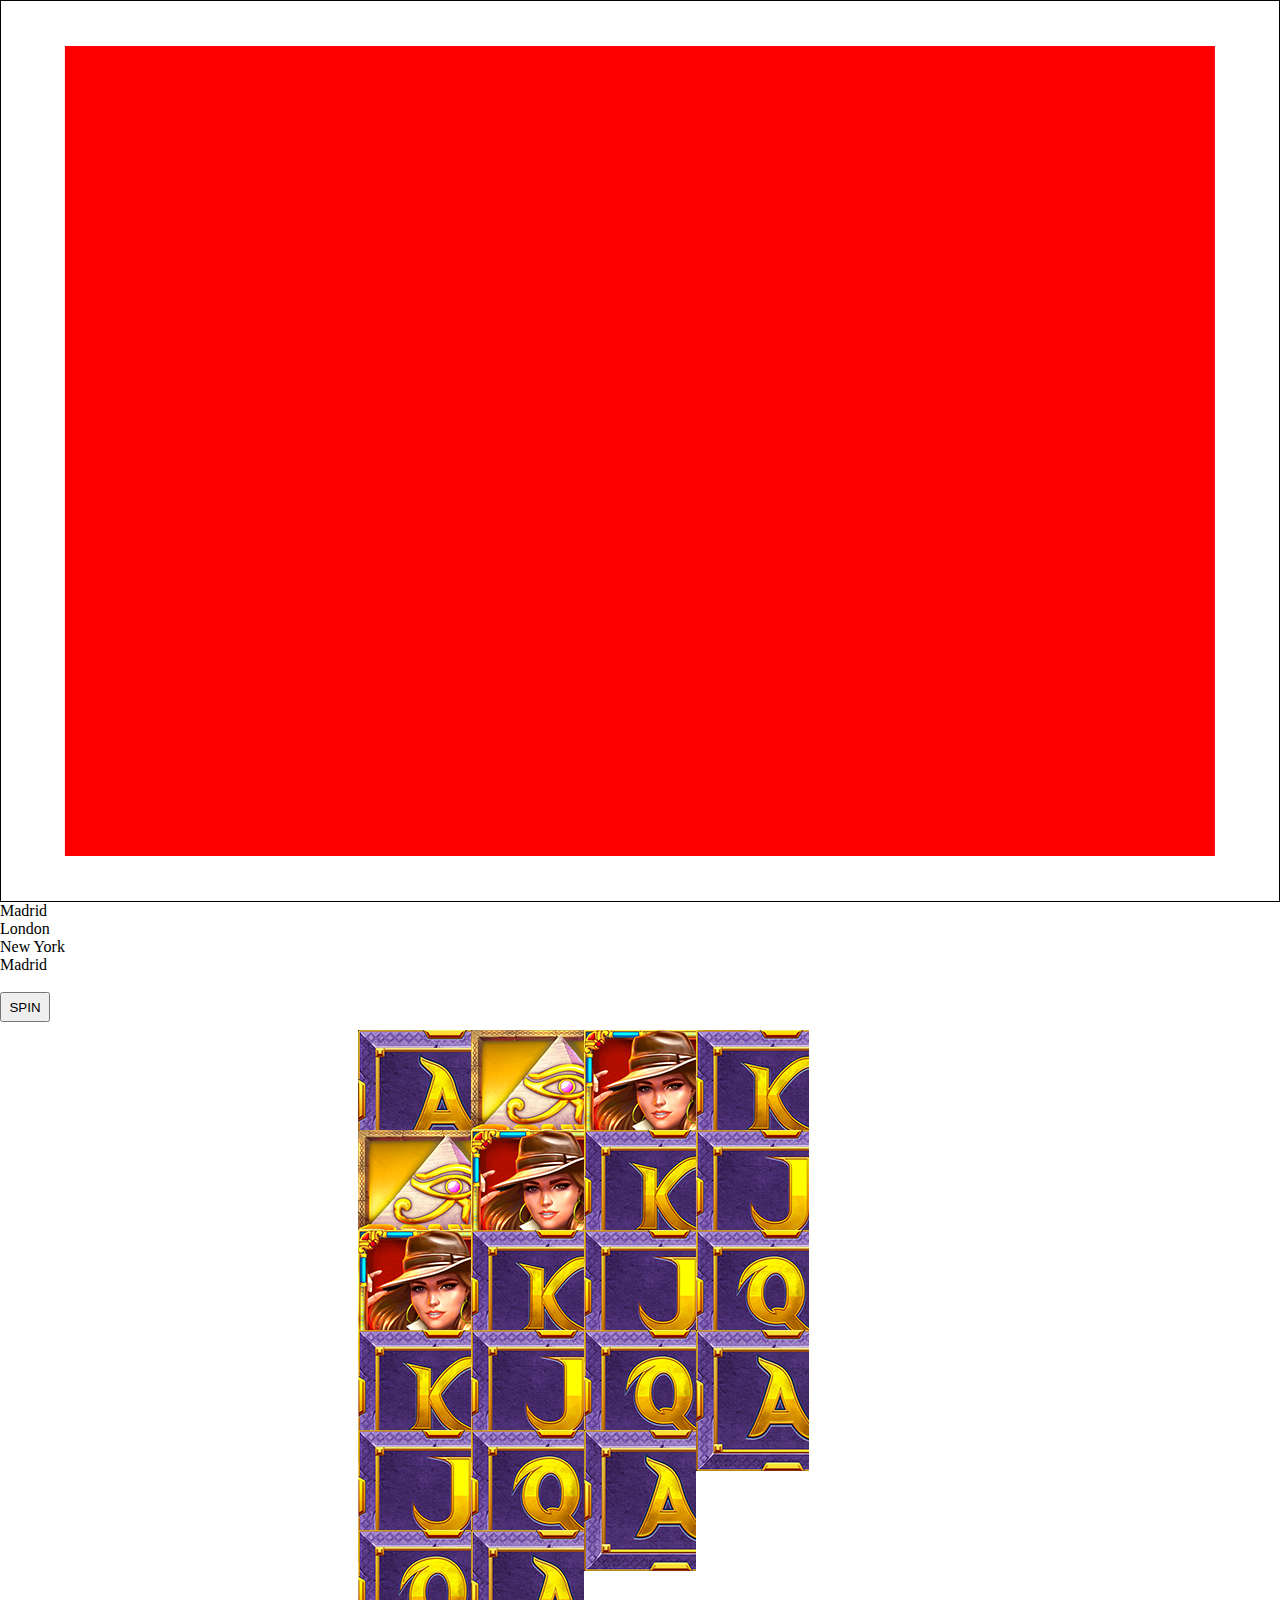
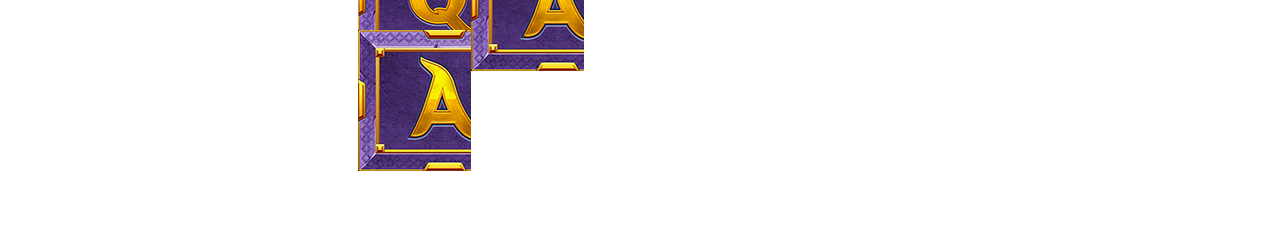
==== index.html @ 7b90fbfe "Add files via upload" ====
<!DOCTYPE html>
<html lang="en">

<head>
	<meta charset="UTF-8">
	<meta http-equiv="X-UA-Compatible" content="IE=edge">
	<meta name="viewport" content="width=device-width, initial-scale=1.0">
	<link rel="stylesheet" href="css/jquery.slotmachine.min.css">
	<link rel="stylesheet" href="css/style.css">
	<title>Document</title>
</head>


<body>
	<div class="wrapper"></div>
	<div id="machine">
		<div>Madrid</div>
		<div>London</div>
		<div>New York</div>
	</div>
	<button type="button" id="spinSlot" class="button-spin">SPIN</button>
	<div class="row">
		<div id="name1" class="column">
			<div class="image">
				<img src="img/game-1/g1_img_1.png" alt="">
			</div>
			<div class="image">
				<img src="img/game-1/g1_img_2.png" alt="">
			</div>
			<div class="image">
				<img src="img/game-1/g1_img_3.png" alt="">
			</div>
			<div class="image">
				<img src="img/game-1/g1_img_4.png" alt="">
			</div>
			<div class="image">
				<img src="img/game-1/g1_img_5.png" alt="">
			</div>
			<div class="image">
				<img src="img/game-1/g1_img_6.png" alt="">
			</div>

		</div>
		<div id="name2" class="column">
			<div class="image">
				<img src="img/game-1/g1_img_1.png" alt="">
			</div>
			<div class="image">
				<img src="img/game-1/g1_img_2.png" alt="">
			</div>
			<div class="image">
				<img src="img/game-1/g1_img_3.png" alt="">
			</div>
			<div class="image">
				<img src="img/game-1/g1_img_4.png" alt="">
			</div>
			<div class="image">
				<img src="img/game-1/g1_img_5.png" alt="">
			</div>
			<div class="image">
				<img src="img/game-1/g1_img_6.png" alt="">
			</div>
		</div>
		<div id="name3" class="column">
			<div class="image">
				<img src="img/game-1/g1_img_1.png" alt="">
			</div>
			<div class="image">
				<img src="img/game-1/g1_img_2.png" alt="">
			</div>
			<div class="image">
				<img src="img/game-1/g1_img_3.png" alt="">
			</div>
			<div class="image">
				<img src="img/game-1/g1_img_4.png" alt="">
			</div>
			<div class="image">
				<img src="img/game-1/g1_img_5.png" alt="">
			</div>
			<div class="image">
				<img src="img/game-1/g1_img_6.png" alt="">
			</div>
		</div>
		<div id="name4" class="column">
			<div class="image">
				<img src="img/game-1/g1_img_1.png" alt="">
			</div>
			<div class="image">
				<img src="img/game-1/g1_img_2.png" alt="">
			</div>
			<div class="image">
				<img src="img/game-1/g1_img_3.png" alt="">
			</div>
			<div class="image">
				<img src="img/game-1/g1_img_4.png" alt="">
			</div>
			<div class="image">
				<img src="img/game-1/g1_img_5.png" alt="">
			</div>
			<div class="image">
				<img src="img/game-1/g1_img_6.png" alt="">
			</div>
		</div>
	</div>



	<script src="js/slotmachine.min.js"></script>
	<script src="js/jquery.slotmachine.min.js"></script>
	<script src="js/jquery-3.6.0.min.js"></script>

	<script src="js/script.js"></script>
</body>

</html>
---- css/style.css ----
body {
  margin: 0;
  padding: 0;
  -webkit-box-sizing: border-box;
          box-sizing: border-box;
}

.wrapper {
  position: relative;
  min-height: 100vh;
  border: 1px solid #000;
}

.wrapper::before {
  content: "";
  position: absolute;
  top: 50%;
  left: 50%;
  width: 90%;
  height: 90%;
  -webkit-transform: translate(-50%, -50%);
          transform: translate(-50%, -50%);
  background-color: red;
}

.legends {
  background: url("../img/game-1/bg_game_1.jpg") center/cover no-repeat;
  height: calc(100vh - 142px);
}

.legends__wrapper {
  height: calc(100vh - 270px);
  overflow: hidden;
  width: 50vw;
}

@media (max-width: 950px) {
  .legends__wrapper {
    height: calc(100vh - 200px);
  }
}

@media (max-height: 415px) {
  .legends__wrapper {
    height: calc(100vh - 190px);
  }
}

@media (max-height: 400px) {
  .legends__wrapper {
    height: calc(100vh - 185px);
  }
}

@media (max-height: 380px) {
  .legends__wrapper {
    height: calc(100vh - 200px);
  }
}

@media (max-height: 370px) {
  .legends__wrapper {
    height: calc(100vh - 175px);
  }
}

.legends__box {
  display: -webkit-box;
  display: -ms-flexbox;
  display: flex;
}

@media (min-width: 1200px) {
  .legends__box {
    gap: 22px;
  }
}

.legends__column {
  -webkit-box-flex: 0;
      -ms-flex: 0 1 25%;
          flex: 0 1 25%;
  overflow: hidden;
}

.legends__column-body {
  display: -webkit-box;
  display: -ms-flexbox;
  display: flex;
  -webkit-box-orient: vertical;
  -webkit-box-direction: normal;
      -ms-flex-direction: column;
          flex-direction: column;
  gap: 14px;
}

.legends__item {
  padding-bottom: 10px;
}

.legends__item img {
  max-width: 100%;
}

@media (max-width: 1200px) {
  .legends__item img {
    max-width: 90%;
  }
}

@media (max-width: 1000px) {
  .legends__item img {
    max-width: 70%;
  }
}

.button-spin {
  height: 30px;
  width: 50px;
}

.image {
  height: 100px;
}

.row {
  display: -webkit-box;
  display: -ms-flexbox;
  display: flex;
  width: 44vw;
  height: 98%;
  margin-left: auto;
  margin-right: auto;
  position: relative;
  padding: 8px 0;
}

.column {
  -webkit-box-flex: 0;
      -ms-flex: 0 1 20%;
          flex: 0 1 20%;
}
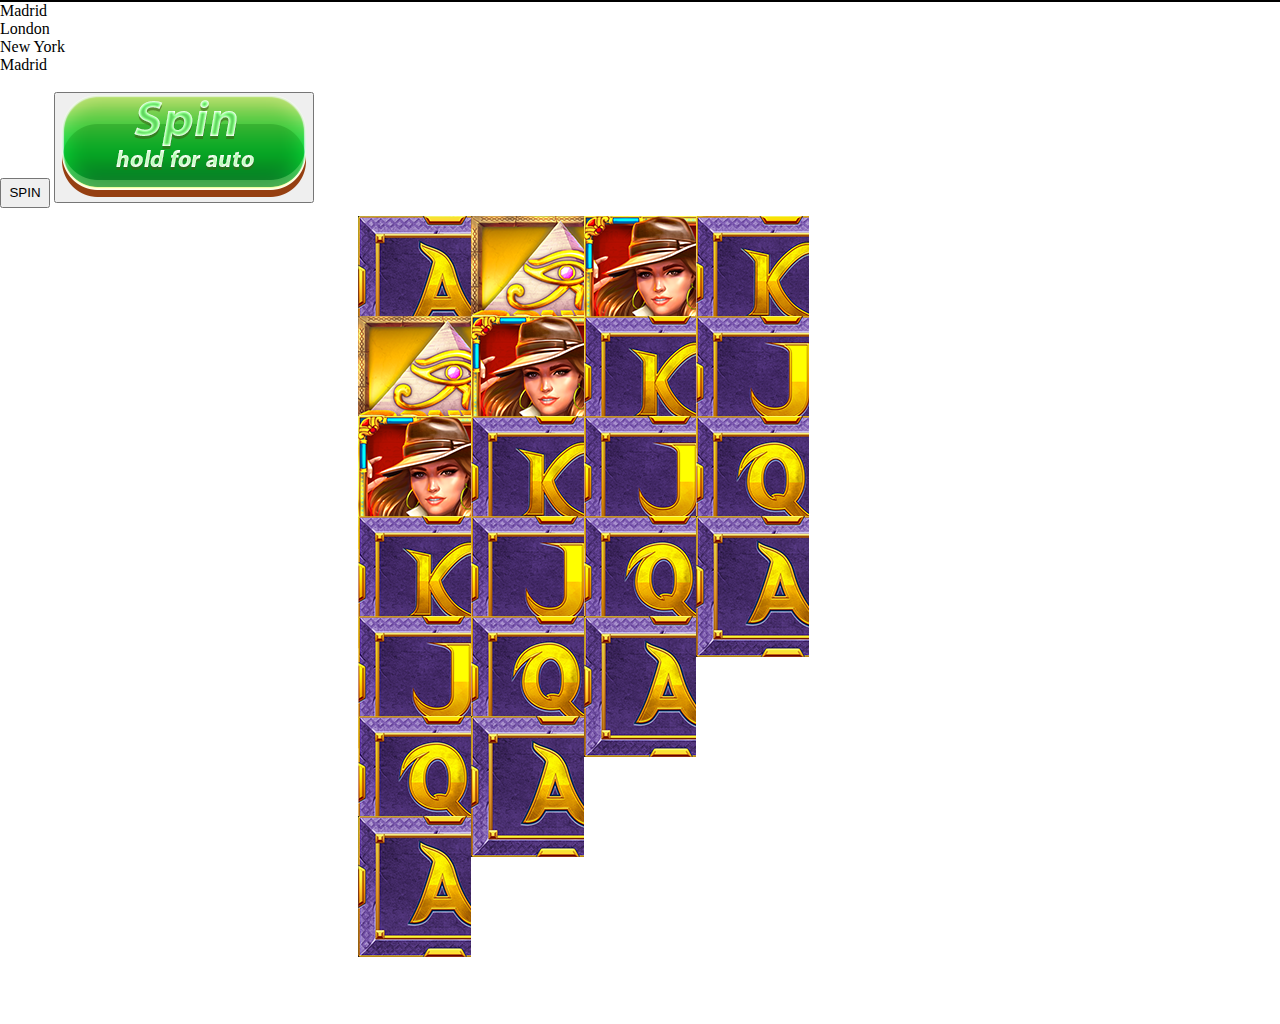
==== commit c10ea5c5: "Add files via upload" ====
--- a/index.html
+++ b/index.html
@@ -12,102 +12,108 @@
 
 
 <body>
-	<div class="wrapper"></div>
+	<div data-fullscreen class="wrapper"></div>
 	<div id="machine">
 		<div>Madrid</div>
 		<div>London</div>
 		<div>New York</div>
 	</div>
 	<button type="button" id="spinSlot" class="button-spin">SPIN</button>
-	<div class="row">
-		<div id="name1" class="column">
-			<div class="image">
-				<img src="img/game-1/g1_img_1.png" alt="">
+	<button type="button" class="button-spin-2">
+		<img src="img/icons/btn_spin.png" alt="">
+	</button>
+	<div class="container">
+		<div class="row">
+			<div id="name1" class="column">
+				<div class="image">
+					<img src="img/game-1/g1_img_1.png" alt="">
+				</div>
+				<div class="image">
+					<img src="img/game-1/g1_img_2.png" alt="">
+				</div>
+				<div class="image">
+					<img src="img/game-1/g1_img_3.png" alt="">
+				</div>
+				<div class="image">
+					<img src="img/game-1/g1_img_4.png" alt="">
+				</div>
+				<div class="image">
+					<img src="img/game-1/g1_img_5.png" alt="">
+				</div>
+				<div class="image">
+					<img src="img/game-1/g1_img_6.png" alt="">
+				</div>
+
 			</div>
-			<div class="image">
-				<img src="img/game-1/g1_img_2.png" alt="">
+			<div id="name2" class="column">
+				<div class="image">
+					<img src="img/game-1/g1_img_1.png" alt="">
+				</div>
+				<div class="image">
+					<img src="img/game-1/g1_img_2.png" alt="">
+				</div>
+				<div class="image">
+					<img src="img/game-1/g1_img_3.png" alt="">
+				</div>
+				<div class="image">
+					<img src="img/game-1/g1_img_4.png" alt="">
+				</div>
+				<div class="image">
+					<img src="img/game-1/g1_img_5.png" alt="">
+				</div>
+				<div class="image">
+					<img src="img/game-1/g1_img_6.png" alt="">
+				</div>
 			</div>
-			<div class="image">
-				<img src="img/game-1/g1_img_3.png" alt="">
+			<div id="name3" class="column">
+				<div class="image">
+					<img src="img/game-1/g1_img_1.png" alt="">
+				</div>
+				<div class="image">
+					<img src="img/game-1/g1_img_2.png" alt="">
+				</div>
+				<div class="image">
+					<img src="img/game-1/g1_img_3.png" alt="">
+				</div>
+				<div class="image">
+					<img src="img/game-1/g1_img_4.png" alt="">
+				</div>
+				<div class="image">
+					<img src="img/game-1/g1_img_5.png" alt="">
+				</div>
+				<div class="image">
+					<img src="img/game-1/g1_img_6.png" alt="">
+				</div>
 			</div>
-			<div class="image">
-				<img src="img/game-1/g1_img_4.png" alt="">
-			</div>
-			<div class="image">
-				<img src="img/game-1/g1_img_5.png" alt="">
-			</div>
-			<div class="image">
-				<img src="img/game-1/g1_img_6.png" alt="">
-			</div>
-
-		</div>
-		<div id="name2" class="column">
-			<div class="image">
-				<img src="img/game-1/g1_img_1.png" alt="">
-			</div>
-			<div class="image">
-				<img src="img/game-1/g1_img_2.png" alt="">
-			</div>
-			<div class="image">
-				<img src="img/game-1/g1_img_3.png" alt="">
-			</div>
-			<div class="image">
-				<img src="img/game-1/g1_img_4.png" alt="">
-			</div>
-			<div class="image">
-				<img src="img/game-1/g1_img_5.png" alt="">
-			</div>
-			<div class="image">
-				<img src="img/game-1/g1_img_6.png" alt="">
-			</div>
-		</div>
-		<div id="name3" class="column">
-			<div class="image">
-				<img src="img/game-1/g1_img_1.png" alt="">
-			</div>
-			<div class="image">
-				<img src="img/game-1/g1_img_2.png" alt="">
-			</div>
-			<div class="image">
-				<img src="img/game-1/g1_img_3.png" alt="">
-			</div>
-			<div class="image">
-				<img src="img/game-1/g1_img_4.png" alt="">
-			</div>
-			<div class="image">
-				<img src="img/game-1/g1_img_5.png" alt="">
-			</div>
-			<div class="image">
-				<img src="img/game-1/g1_img_6.png" alt="">
-			</div>
-		</div>
-		<div id="name4" class="column">
-			<div class="image">
-				<img src="img/game-1/g1_img_1.png" alt="">
-			</div>
-			<div class="image">
-				<img src="img/game-1/g1_img_2.png" alt="">
-			</div>
-			<div class="image">
-				<img src="img/game-1/g1_img_3.png" alt="">
-			</div>
-			<div class="image">
-				<img src="img/game-1/g1_img_4.png" alt="">
-			</div>
-			<div class="image">
-				<img src="img/game-1/g1_img_5.png" alt="">
-			</div>
-			<div class="image">
-				<img src="img/game-1/g1_img_6.png" alt="">
+			<div id="name4" class="column">
+				<div class="image">
+					<img src="img/game-1/g1_img_1.png" alt="">
+				</div>
+				<div class="image">
+					<img src="img/game-1/g1_img_2.png" alt="">
+				</div>
+				<div class="image">
+					<img src="img/game-1/g1_img_3.png" alt="">
+				</div>
+				<div class="image">
+					<img src="img/game-1/g1_img_4.png" alt="">
+				</div>
+				<div class="image">
+					<img src="img/game-1/g1_img_5.png" alt="">
+				</div>
+				<div class="image">
+					<img src="img/game-1/g1_img_6.png" alt="">
+				</div>
 			</div>
 		</div>
 	</div>
+	<div class="container container_brown"></div>
 
 
 
 	<script src="js/slotmachine.min.js"></script>
-	<script src="js/jquery.slotmachine.min.js"></script>
-	<script src="js/jquery-3.6.0.min.js"></script>
+	<!-- <script src="js/jquery.slotmachine.min.js"></script> -->
+	<!-- <script src="js/jquery-3.6.0.min.js"></script> -->
 
 	<script src="js/script.js"></script>
 </body>
--- a/css/style.css
+++ b/css/style.css
@@ -8,6 +8,7 @@
 .wrapper {
   position: relative;
   min-height: 100vh;
+  min-height: -webkit-fill-available;
   border: 1px solid #000;
 }
 
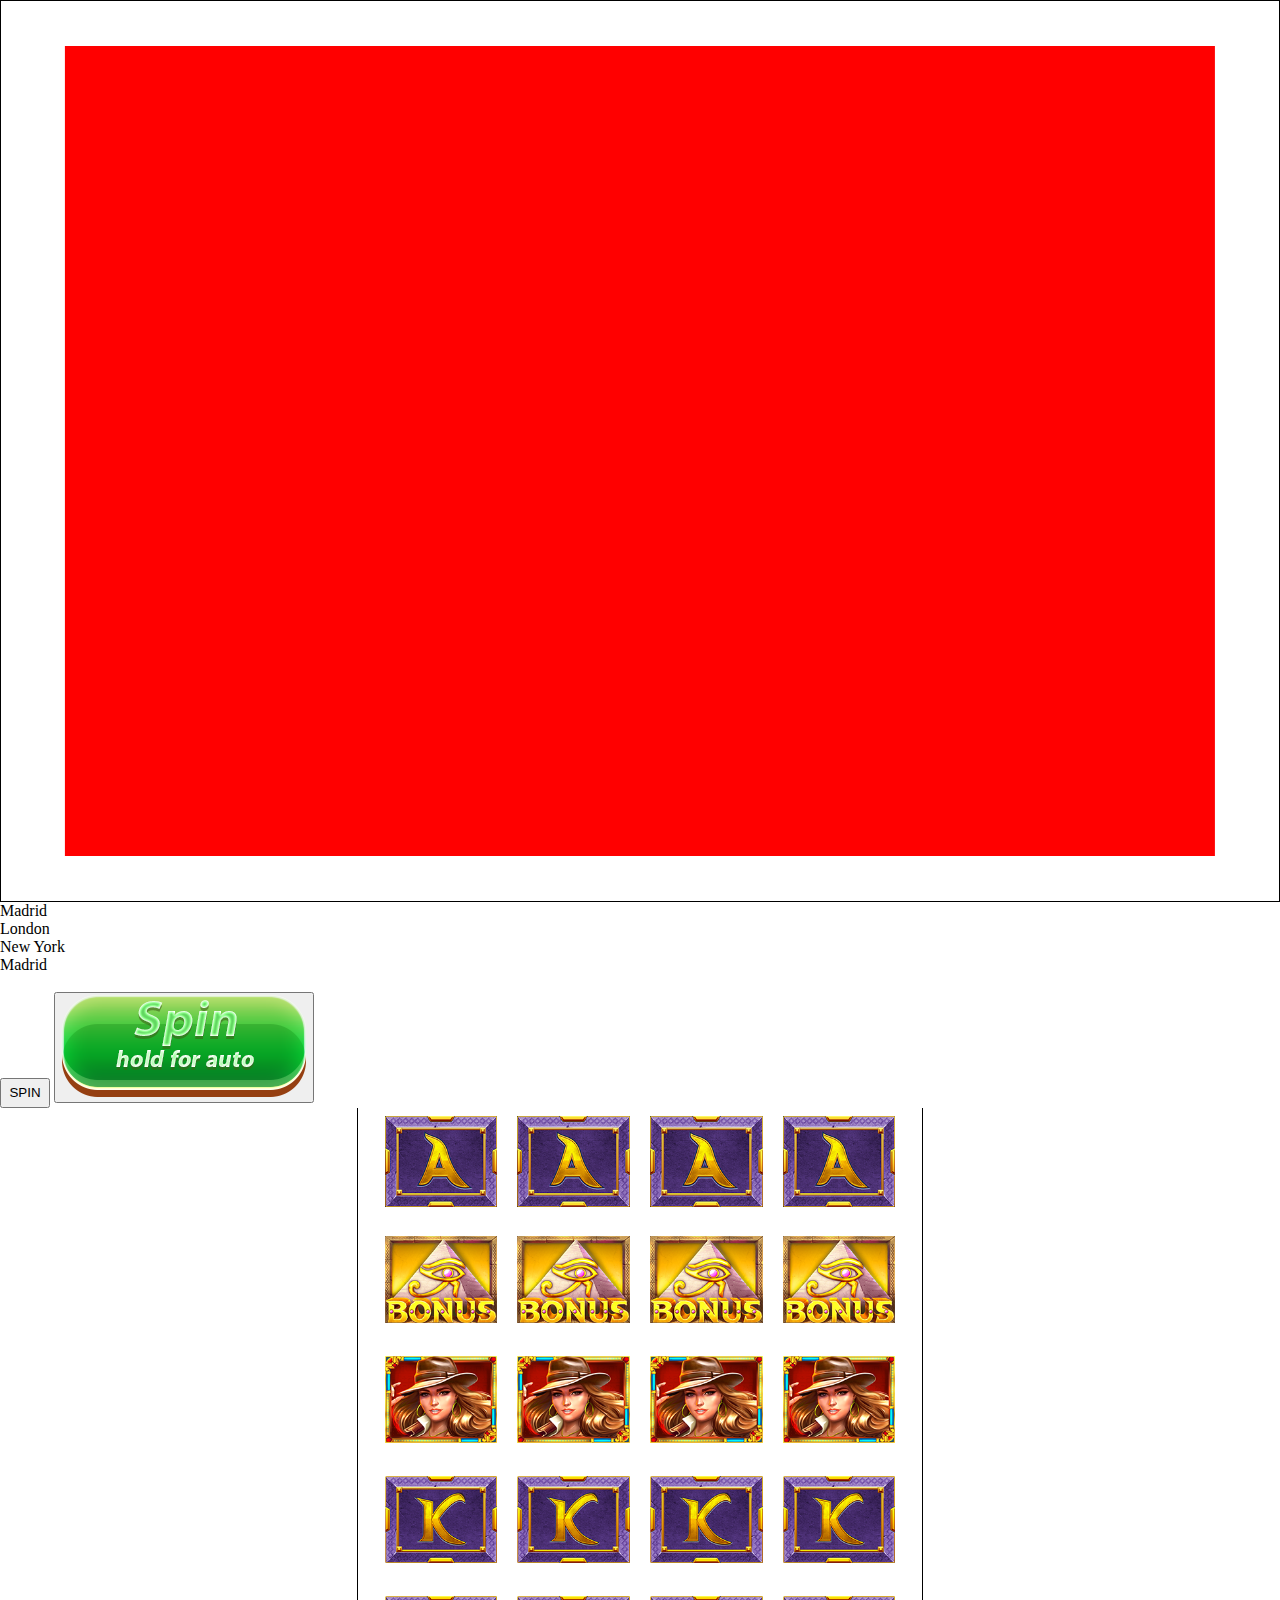
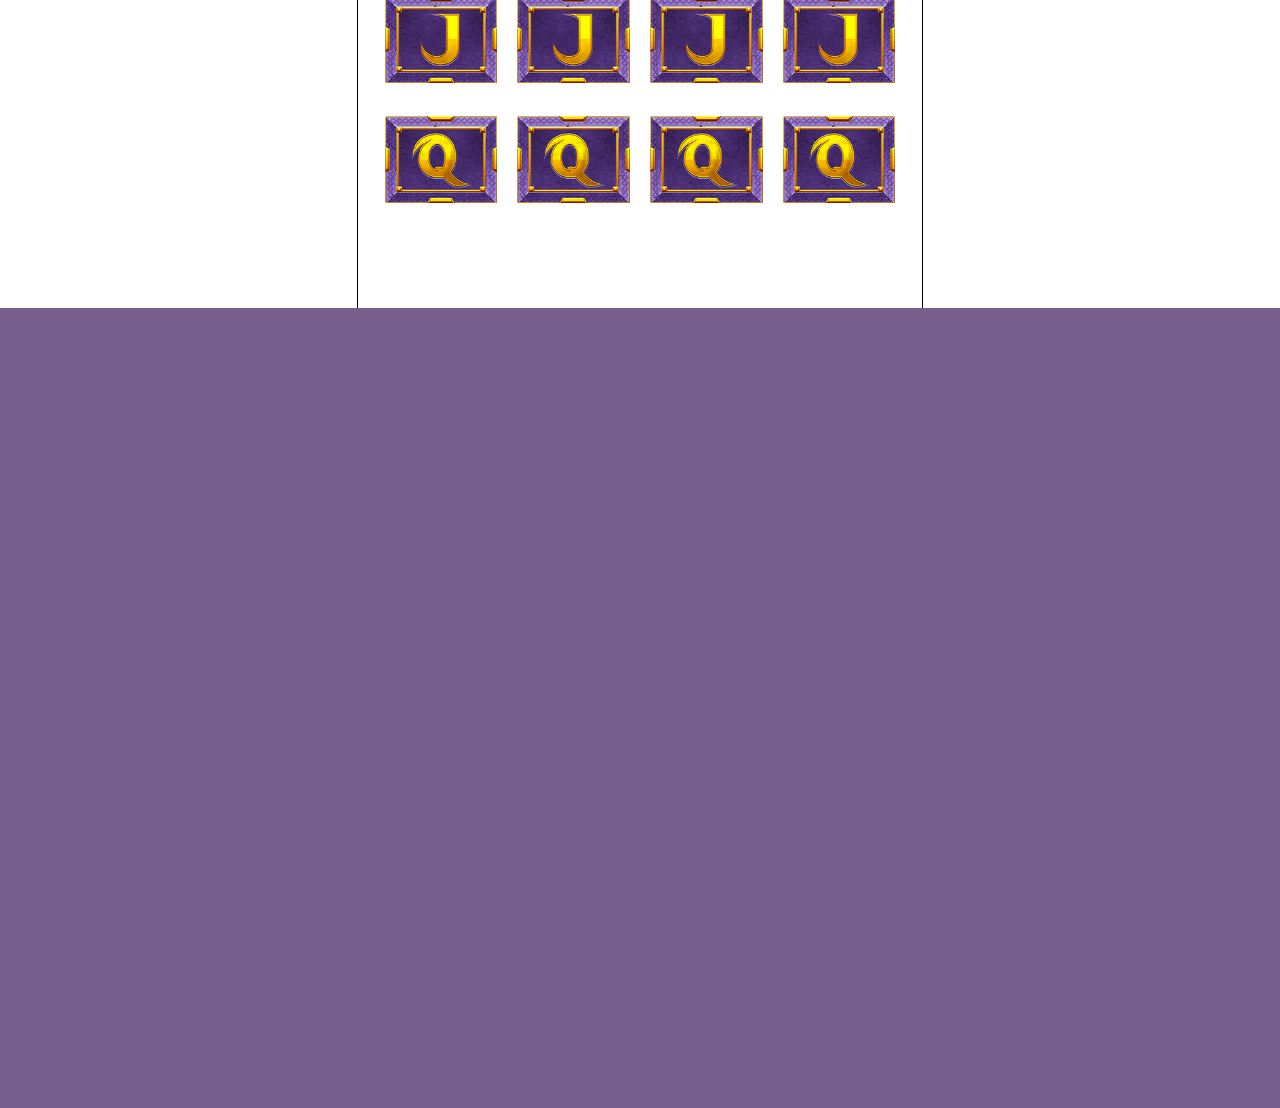
==== commit cb8b9424: "Update index.html" ====
--- a/index.html
+++ b/index.html
@@ -24,7 +24,7 @@
 	</button>
 	<div class="container">
 		<div class="row">
-			<div id="name1" class="column">
+			<div id="name-1" class="column">
 				<div class="image">
 					<img src="img/game-1/g1_img_1.png" alt="">
 				</div>
@@ -45,7 +45,7 @@
 				</div>
 
 			</div>
-			<div id="name2" class="column">
+			<div id="name-2" class="column">
 				<div class="image">
 					<img src="img/game-1/g1_img_1.png" alt="">
 				</div>
@@ -65,7 +65,7 @@
 					<img src="img/game-1/g1_img_6.png" alt="">
 				</div>
 			</div>
-			<div id="name3" class="column">
+			<div id="name-3" class="column">
 				<div class="image">
 					<img src="img/game-1/g1_img_1.png" alt="">
 				</div>
@@ -85,7 +85,7 @@
 					<img src="img/game-1/g1_img_6.png" alt="">
 				</div>
 			</div>
-			<div id="name4" class="column">
+			<div id="name-4" class="column">
 				<div class="image">
 					<img src="img/game-1/g1_img_1.png" alt="">
 				</div>
@@ -112,10 +112,7 @@
 
 
 	<script src="js/slotmachine.min.js"></script>
-	<!-- <script src="js/jquery.slotmachine.min.js"></script> -->
-	<!-- <script src="js/jquery-3.6.0.min.js"></script> -->
-
 	<script src="js/script.js"></script>
 </body>
 
-</html>+</html>
--- a/css/style.css
+++ b/css/style.css
@@ -8,7 +8,6 @@
 .wrapper {
   position: relative;
   min-height: 100vh;
-  min-height: -webkit-fill-available;
   border: 1px solid #000;
 }
 
@@ -124,16 +123,39 @@
   height: 100px;
 }
 
+.container {
+  height: calc(100vh - 100px);
+  overflow: hidden;
+  display: -webkit-box;
+  display: -ms-flexbox;
+  display: flex;
+  -webkit-box-pack: center;
+      -ms-flex-pack: center;
+          justify-content: center;
+  -webkit-box-align: center;
+      -ms-flex-align: center;
+          align-items: center;
+}
+
+.container_brown {
+  background-color: #77608d;
+}
+
 .row {
   display: -webkit-box;
   display: -ms-flexbox;
   display: flex;
+  -webkit-box-pack: center;
+      -ms-flex-pack: center;
+          justify-content: center;
   width: 44vw;
   height: 98%;
   margin-left: auto;
   margin-right: auto;
   position: relative;
   padding: 8px 0;
+  border: 1px solid #000;
+  gap: 20px;
 }
 
 .column {
@@ -141,3 +163,11 @@
       -ms-flex: 0 1 20%;
           flex: 0 1 20%;
 }
+
+.image {
+  padding-bottom: 20px;
+}
+
+.image img {
+  max-width: 100%;
+}
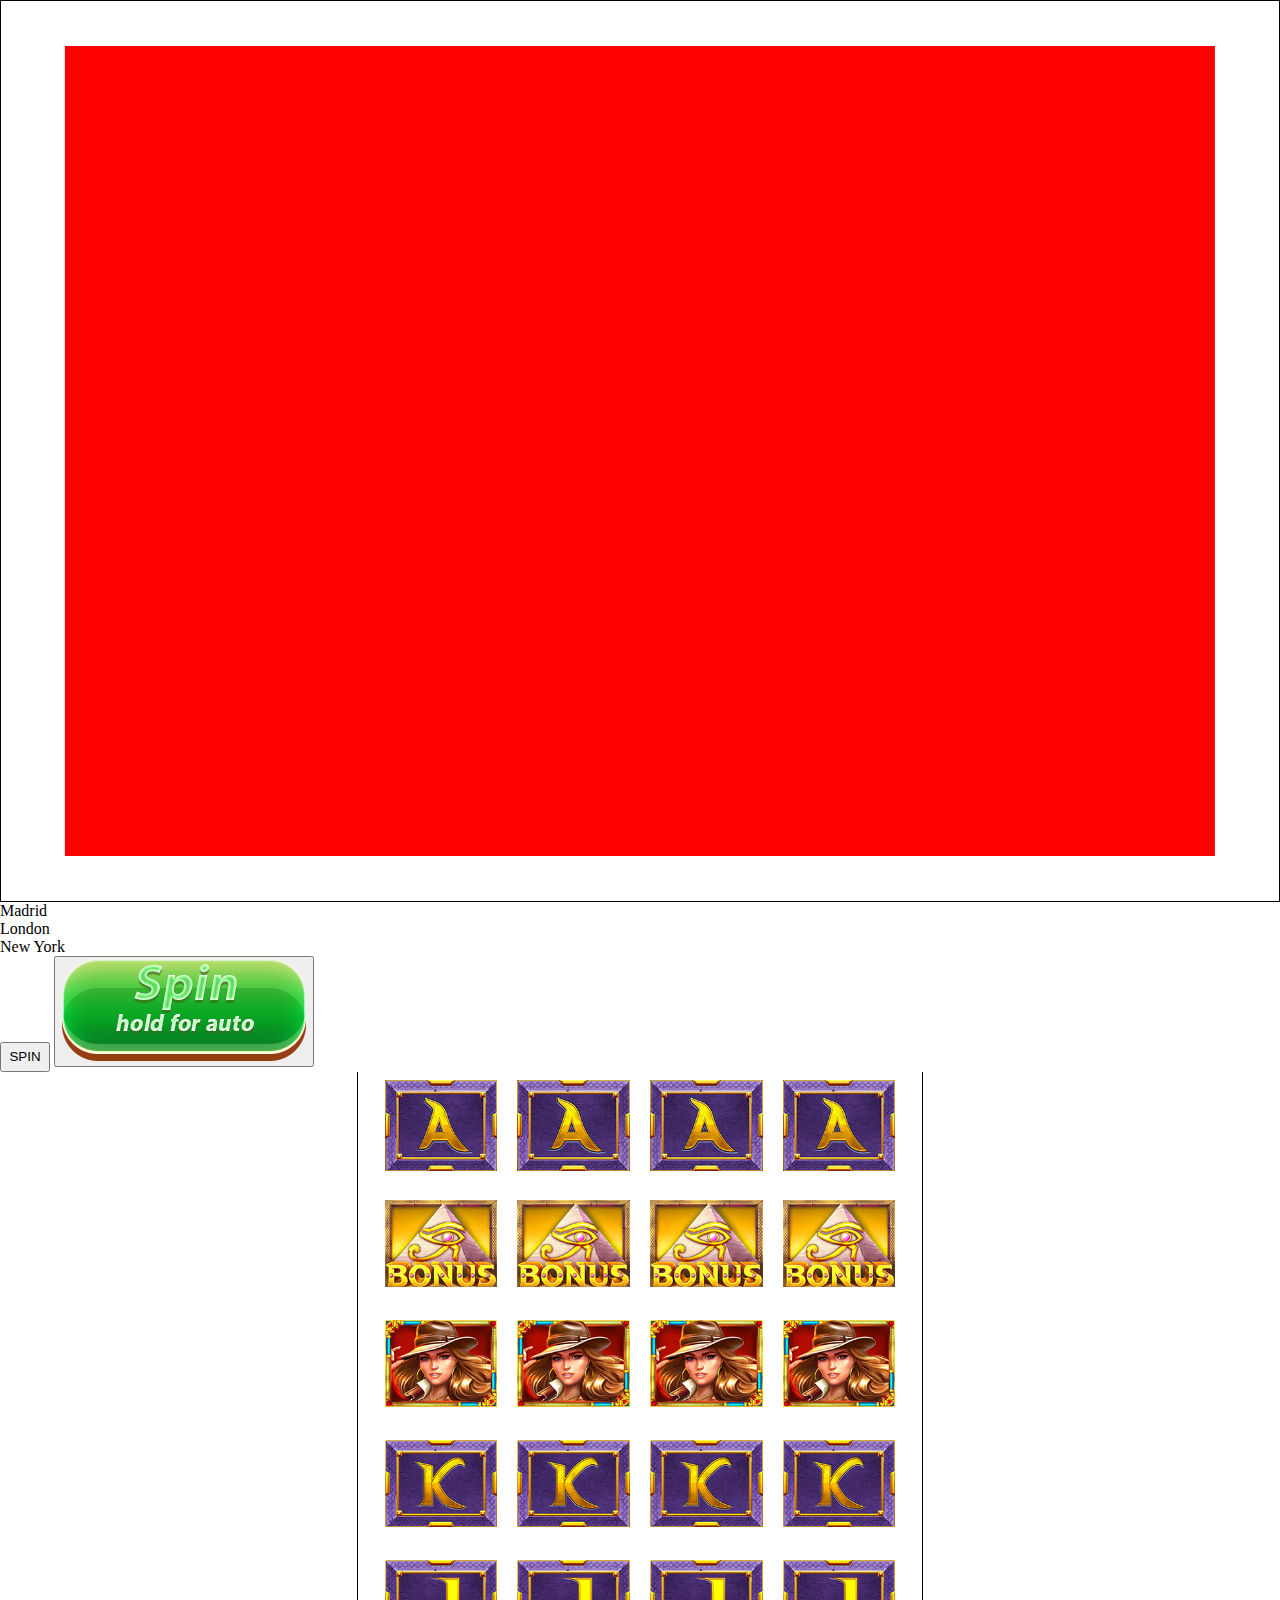
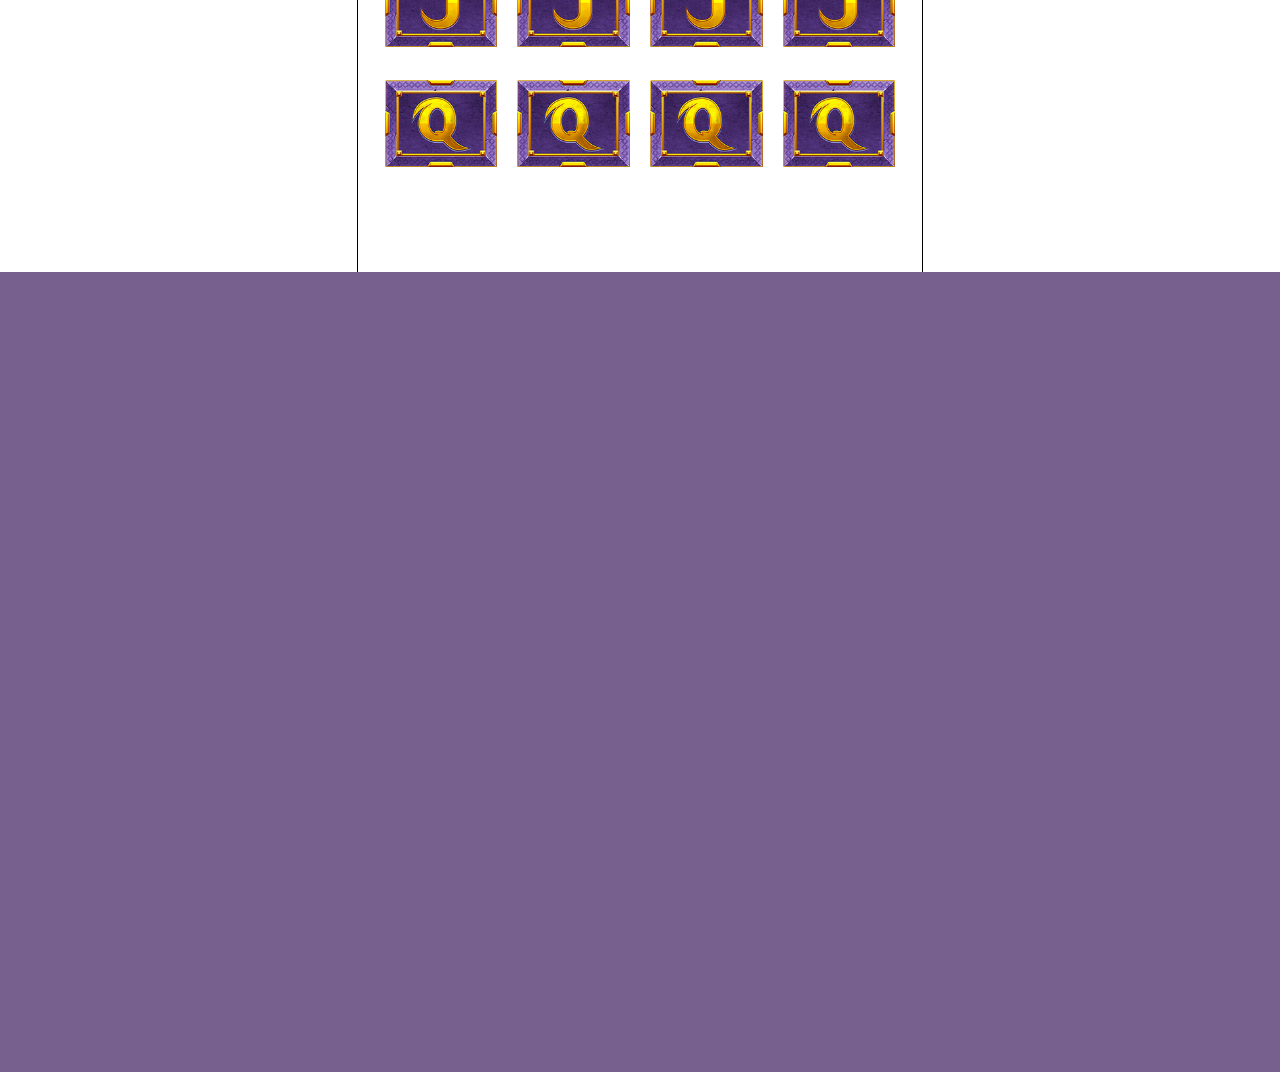
==== commit 6ce4fae0: "Add files via upload" ====
--- a/index.html
+++ b/index.html
@@ -9,7 +9,6 @@
 	<link rel="stylesheet" href="css/style.css">
 	<title>Document</title>
 </head>
-
 
 <body>
 	<div data-fullscreen class="wrapper"></div>
@@ -24,7 +23,7 @@
 	</button>
 	<div class="container">
 		<div class="row">
-			<div id="name-1" class="column">
+			<div id="name1" class="column">
 				<div class="image">
 					<img src="img/game-1/g1_img_1.png" alt="">
 				</div>
@@ -45,7 +44,7 @@
 				</div>
 
 			</div>
-			<div id="name-2" class="column">
+			<div id="name2" class="column">
 				<div class="image">
 					<img src="img/game-1/g1_img_1.png" alt="">
 				</div>
@@ -65,7 +64,7 @@
 					<img src="img/game-1/g1_img_6.png" alt="">
 				</div>
 			</div>
-			<div id="name-3" class="column">
+			<div id="name3" class="column">
 				<div class="image">
 					<img src="img/game-1/g1_img_1.png" alt="">
 				</div>
@@ -85,7 +84,7 @@
 					<img src="img/game-1/g1_img_6.png" alt="">
 				</div>
 			</div>
-			<div id="name-4" class="column">
+			<div id="name4" class="column">
 				<div class="image">
 					<img src="img/game-1/g1_img_1.png" alt="">
 				</div>
@@ -109,10 +108,8 @@
 	</div>
 	<div class="container container_brown"></div>
 
-
-
 	<script src="js/slotmachine.min.js"></script>
 	<script src="js/script.js"></script>
 </body>
 
-</html>
+</html>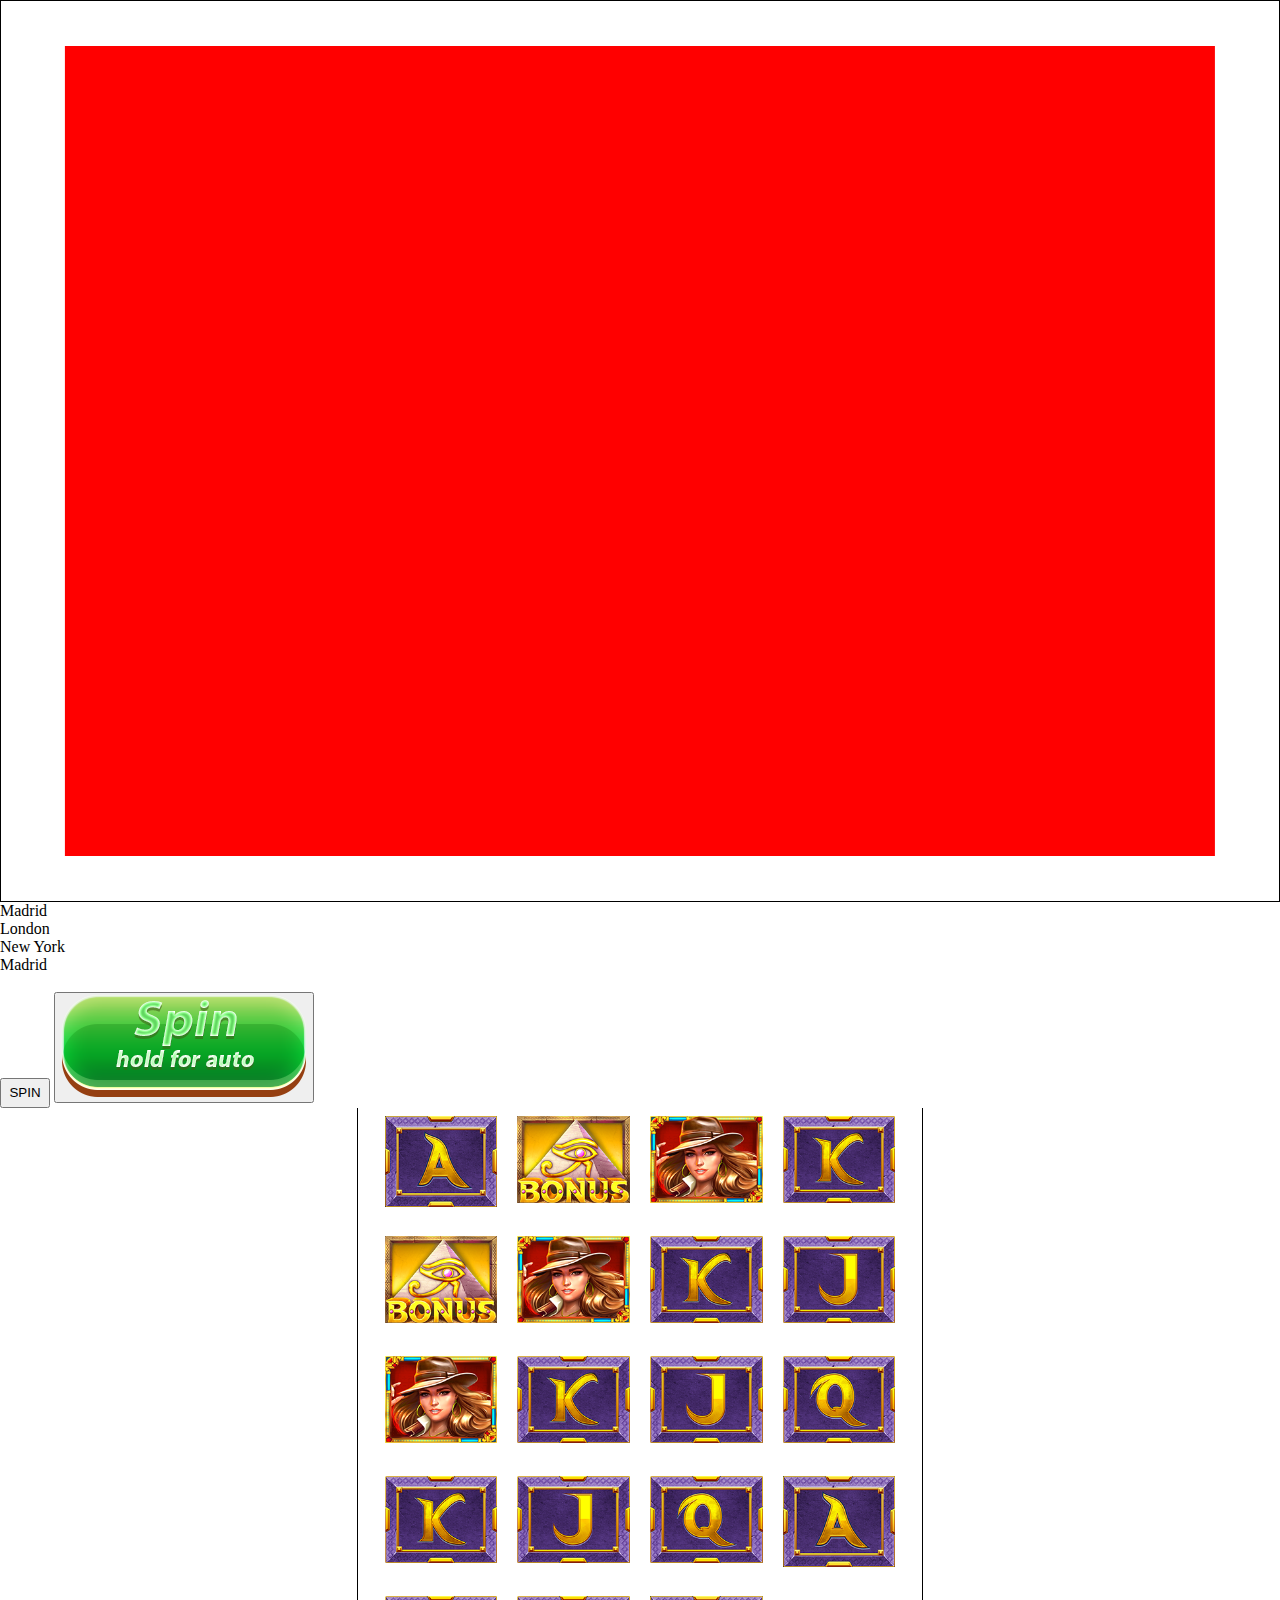
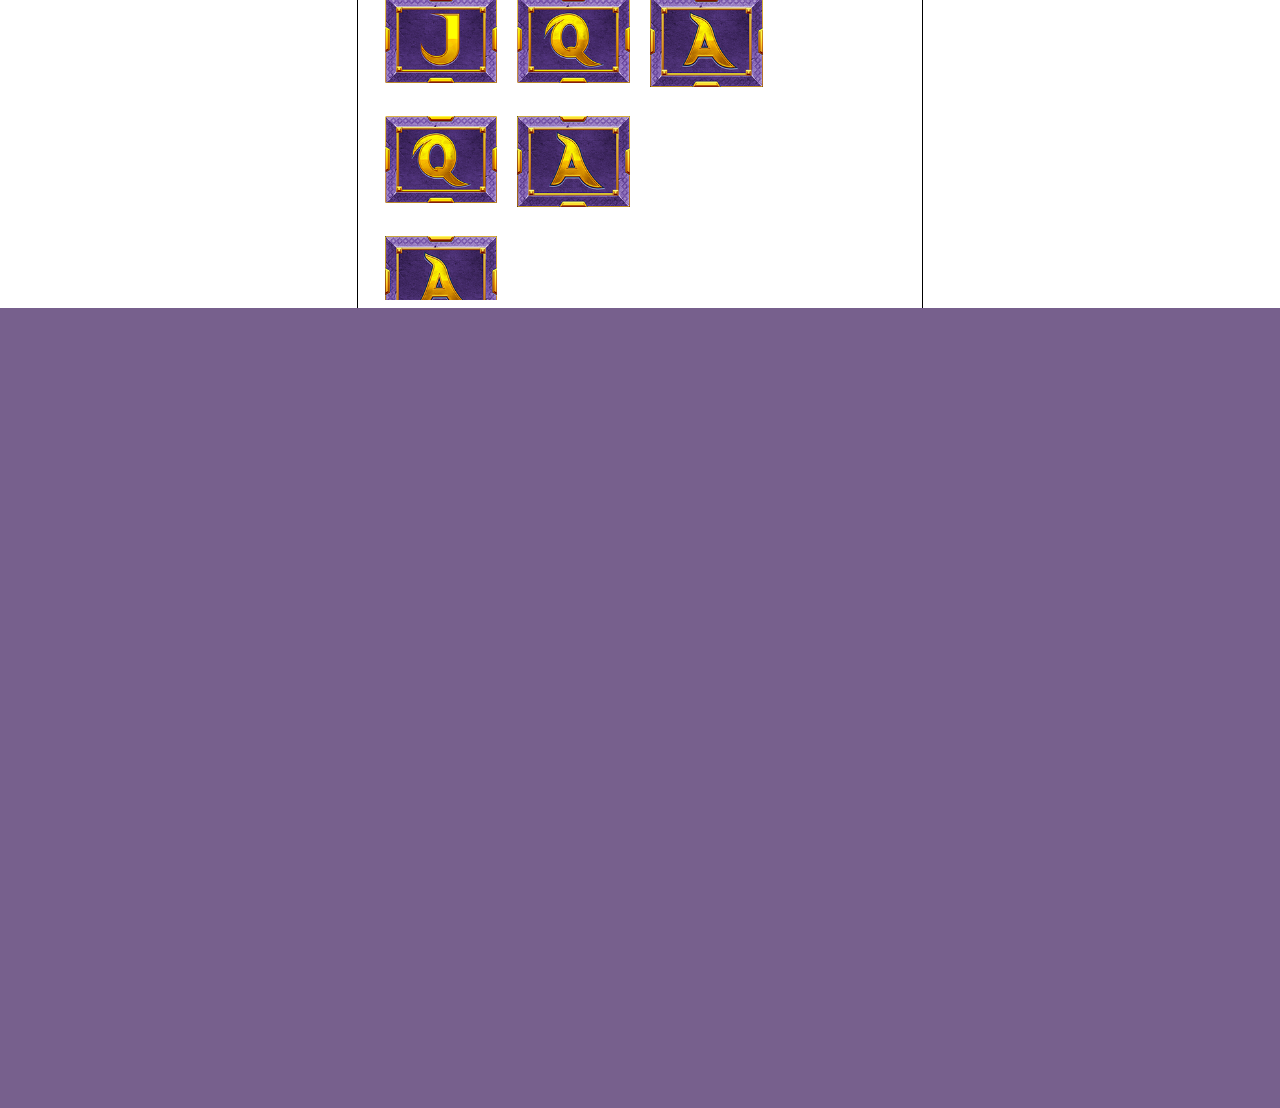
==== commit c2fe5745: "Add files via upload" ====
--- a/index.html
+++ b/index.html
@@ -9,6 +9,7 @@
 	<link rel="stylesheet" href="css/style.css">
 	<title>Document</title>
 </head>
+
 
 <body>
 	<div data-fullscreen class="wrapper"></div>
@@ -108,7 +109,12 @@
 	</div>
 	<div class="container container_brown"></div>
 
+
+
 	<script src="js/slotmachine.min.js"></script>
+	<!-- <script src="js/jquery.slotmachine.min.js"></script> -->
+	<!-- <script src="js/jquery-3.6.0.min.js"></script> -->
+
 	<script src="js/script.js"></script>
 </body>
 
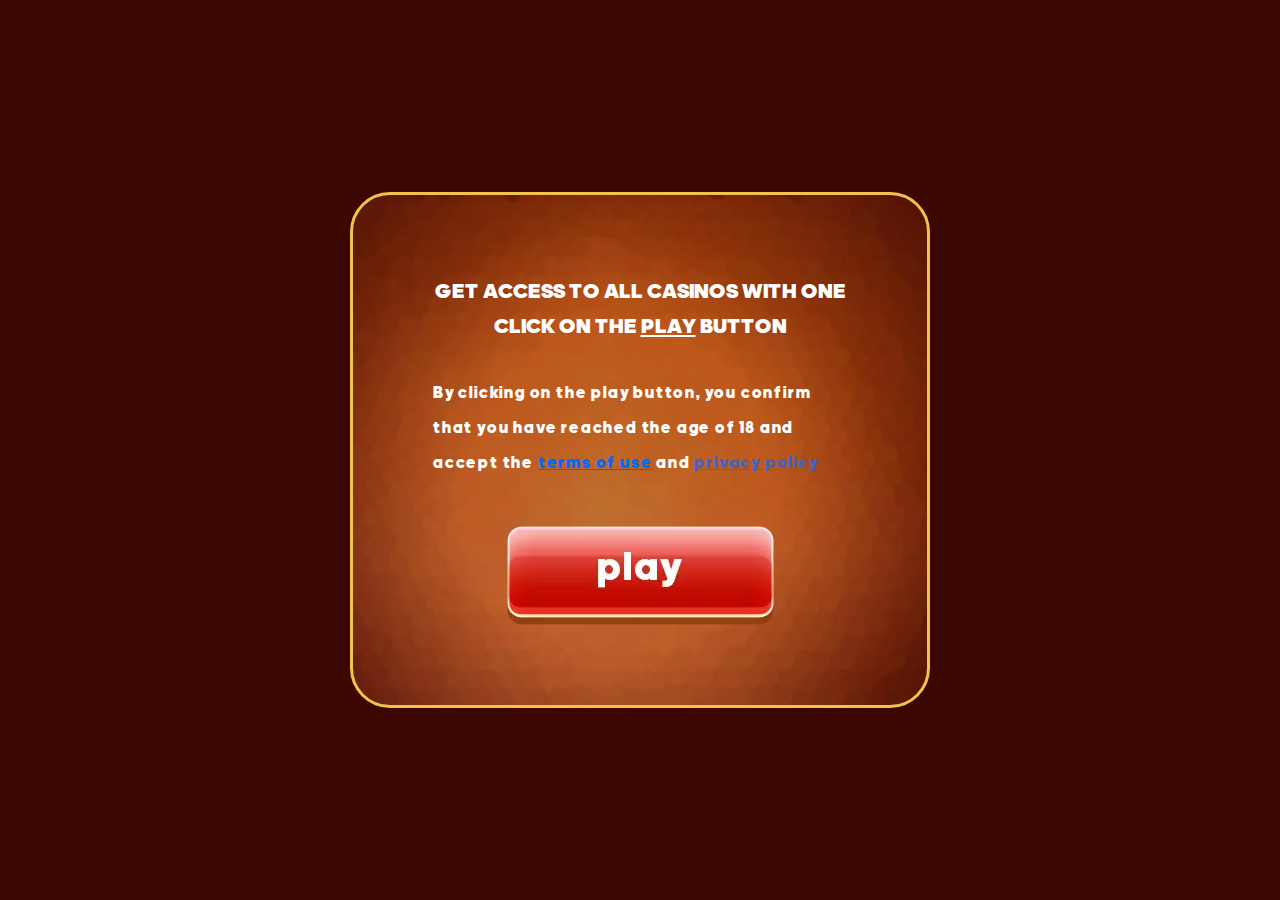
==== commit 803204e2: "Add files via upload" ====
--- a/index.html
+++ b/index.html
@@ -1,121 +1,128 @@
-<!DOCTYPE html>
-<html lang="en">
-
-<head>
-	<meta charset="UTF-8">
-	<meta http-equiv="X-UA-Compatible" content="IE=edge">
-	<meta name="viewport" content="width=device-width, initial-scale=1.0">
-	<link rel="stylesheet" href="css/jquery.slotmachine.min.css">
-	<link rel="stylesheet" href="css/style.css">
-	<title>Document</title>
-</head>
-
-
-<body>
-	<div data-fullscreen class="wrapper"></div>
-	<div id="machine">
-		<div>Madrid</div>
-		<div>London</div>
-		<div>New York</div>
-	</div>
-	<button type="button" id="spinSlot" class="button-spin">SPIN</button>
-	<button type="button" class="button-spin-2">
-		<img src="img/icons/btn_spin.png" alt="">
-	</button>
-	<div class="container">
-		<div class="row">
-			<div id="name1" class="column">
-				<div class="image">
-					<img src="img/game-1/g1_img_1.png" alt="">
-				</div>
-				<div class="image">
-					<img src="img/game-1/g1_img_2.png" alt="">
-				</div>
-				<div class="image">
-					<img src="img/game-1/g1_img_3.png" alt="">
-				</div>
-				<div class="image">
-					<img src="img/game-1/g1_img_4.png" alt="">
-				</div>
-				<div class="image">
-					<img src="img/game-1/g1_img_5.png" alt="">
-				</div>
-				<div class="image">
-					<img src="img/game-1/g1_img_6.png" alt="">
-				</div>
-
-			</div>
-			<div id="name2" class="column">
-				<div class="image">
-					<img src="img/game-1/g1_img_1.png" alt="">
-				</div>
-				<div class="image">
-					<img src="img/game-1/g1_img_2.png" alt="">
-				</div>
-				<div class="image">
-					<img src="img/game-1/g1_img_3.png" alt="">
-				</div>
-				<div class="image">
-					<img src="img/game-1/g1_img_4.png" alt="">
-				</div>
-				<div class="image">
-					<img src="img/game-1/g1_img_5.png" alt="">
-				</div>
-				<div class="image">
-					<img src="img/game-1/g1_img_6.png" alt="">
-				</div>
-			</div>
-			<div id="name3" class="column">
-				<div class="image">
-					<img src="img/game-1/g1_img_1.png" alt="">
-				</div>
-				<div class="image">
-					<img src="img/game-1/g1_img_2.png" alt="">
-				</div>
-				<div class="image">
-					<img src="img/game-1/g1_img_3.png" alt="">
-				</div>
-				<div class="image">
-					<img src="img/game-1/g1_img_4.png" alt="">
-				</div>
-				<div class="image">
-					<img src="img/game-1/g1_img_5.png" alt="">
-				</div>
-				<div class="image">
-					<img src="img/game-1/g1_img_6.png" alt="">
-				</div>
-			</div>
-			<div id="name4" class="column">
-				<div class="image">
-					<img src="img/game-1/g1_img_1.png" alt="">
-				</div>
-				<div class="image">
-					<img src="img/game-1/g1_img_2.png" alt="">
-				</div>
-				<div class="image">
-					<img src="img/game-1/g1_img_3.png" alt="">
-				</div>
-				<div class="image">
-					<img src="img/game-1/g1_img_4.png" alt="">
-				</div>
-				<div class="image">
-					<img src="img/game-1/g1_img_5.png" alt="">
-				</div>
-				<div class="image">
-					<img src="img/game-1/g1_img_6.png" alt="">
-				</div>
-			</div>
-		</div>
-	</div>
-	<div class="container container_brown"></div>
-
-
-
-	<script src="js/slotmachine.min.js"></script>
-	<!-- <script src="js/jquery.slotmachine.min.js"></script> -->
-	<!-- <script src="js/jquery-3.6.0.min.js"></script> -->
-
-	<script src="js/script.js"></script>
-</body>
-
+<!DOCTYPE html>+<html lang="en">+<head>+	<title>Slo Pokies</title>+	<meta charset="UTF-8">+	<meta name="format-detection" content="telephone=no">+	<link rel="stylesheet" href="css/jquery.slotmachine.min.css?_v=20220211141703">+	<link rel="stylesheet" href="css/style.min.css?_v=20220211141703">+	<link rel="shortcut icon" href="favicon.ico">+	<!-- <meta name="robots" content="noindex, nofollow"> -->+	<!-- <meta name="viewport" content="width=device-width, initial-scale=1.0, maximum-scale=1.0, user-scalable=0"> -->+	<meta name="viewport" content="width=device-width, initial-scale=1.0">+</head>++<body>+	<div class="preloader">++		<div class="preloader__acces acces-preloader">+			<div class="acces-preloader__title title-pre">Get access to all casinos with one click on the+				<span>play</span> button+			</div>+			<div class="acces-preloader__text text-pre">By clicking on the play button, you confirm that you have+				reached the age of 18 and accept the <span class="acces-preloader__terms">terms of use</span> and+				<span class="acces-preloader__privacy">privacy policy</span>+			</div>+			<button type="button" class="acces-preloader__play">+				<picture><source srcset="img/icons/btn_play.webp" type="image/webp"><img src="img/icons/btn_play.png?_v=1644578223322" alt="Button play"></picture>+			</button>+		</div>+		<div class="preloader__terms">+			<button type="button" class="preloader__close">+				<picture><source srcset="img/icons/btn_close.webp" type="image/webp"><img src="img/icons/btn_close.png?_v=1644578223322" alt="Button close"></picture>+			</button>+			<div class="preloader__title title-pre ">+				How we use the collected data+			</div>+			<div class="preloader__text text-pre text-pre_small">+				Thanks to the received data, we can provide, support, protect, develop existing services and create+				new+				ones. Among other things, this data is needed to more accurately personalize content, including+				improving+				the relevance of search results and displayed ads.+				Our systems automatically analyze your content to provide features that are useful to you. This may+				include search results selected for you, relevant advertisements, spam and malware detection.+				If we need to use your data for purposes not mentioned in this privacy policy, we always ask for prior+				consent to do so.++			</div>+		</div>+		<div class="preloader__privacy">+			<button type="button" class="preloader__close preloader__close_privacy">+				<picture><source srcset="img/icons/btn_close.webp" type="image/webp"><img src="img/icons/btn_close.png?_v=1644578223322" alt="Button close"></picture>+			</button>+			<div class="preloader__title title-pre ">+				What information do we collect+			</div>+			<div class="preloader__text text-pre text-pre_small">+				Slo Pokies collects information that helps us improve our services, from language settings to more+				advanced features.+				We collect information from the following sources:+			</div>+			<ul class="preloader__list">+				<li class="preloader__text text-pre text-pre_list-main">Analysis of your actions. We collect information+					about how and what services you use. This data includes the following:</li>+				<li class="preloader__text text-pre text-pre_list">Device information</li>+				<li class="preloader__text text-pre text-pre_list">We collect device information such as model,+					operating+					system version, unique bid identifiers, as well as mobile network data and phone number.</li>+				<li class="preloader__text text-pre text-pre_list">Location information</li>+				<li class="preloader__text text-pre text-pre_list">We collect and process data about your actual+					location. We also use various technologies for determining coordinates, for example, we analyze+					your+					IP address, geo data+				</li>+			</ul>+		</div>++	</div>+	<div data-fullscreen class="wrapper">+		<div class="lobby">+			<div class="lobby__header header-info">+				<div class="header-info__grid">+					<div class="header-info__points points">+						<div class="points__icon">+							<picture><source srcset="img/icons/icon.webp" type="image/webp"><img src="img/icons/icon.png?_v=1644578223322" alt="Icon"></picture>+							<span>1</span>+						</div>+						<div class="points__text points__text_first">+							<span>800</span>+							<span>/</span>+							<span>5800</span>+						</div>+					</div>+					<div class="header-info__bonus">+						<a href="bonus.html" class="header-info__link">+							<picture><source srcset="img/icons/btn_bonus.webp" type="image/webp"><img src="img/icons/btn_bonus.png?_v=1644578223322" alt="Button bonus"></picture>+						</a>+					</div>+					<div class="header-info__points points">+						<div class="points__icon points__icon_money">+							<picture><source srcset="img/icons/money.webp" type="image/webp"><img src="img/icons/money.png?_v=1644578223322" alt="Icon money"></picture>++						</div>+						<div class="points__text">+							<span>9000</span>+							<span></span>+							<span></span>+						</div>+					</div>+				</div>+			</div>+			<div class="lobby__body lobby__body_main">+				<div class="lobby__choice">+					<a href="legends-tomb.html" class="lobby__game lobby__game-1">+						<picture><source srcset="img/main/item_tomb.webp" type="image/webp"><img src="img/main/item_tomb.png?_v=1644578223322" alt="Image game"></picture>+					</a>+					<a href="book_fallen.html" class="lobby__game lobby__game-2">+						<picture><source srcset="img/main/item_fallen.webp" type="image/webp"><img src="img/main/item_fallen.png?_v=1644578223322" alt="Image game"></picture>+					</a>+				</div>+			</div>+		</div>+	</div>+	<script src="js/vendors.min.js?_v=20220211141703"></script>+<script src="js/app.min.js?_v=20220211141703"></script>+</body>+ </html>--- a/css/style.min.css
+++ b/css/style.min.css
@@ -0,0 +1 @@
+@font-face{font-family:Adineue;font-display:swap;src:url(../fonts/adineueprokz_black.woff2) format("woff2"),url(../fonts/adineueprokz_black.woff) format("woff");font-weight:900;font-style:normal}@font-face{font-family:Pasti;font-display:swap;src:url(../fonts/PastiRegular.woff2) format("woff2"),url(../fonts/PastiRegular.woff) format("woff");font-weight:400;font-style:normal}*{padding:0;margin:0;border:0}*,:after,:before{-webkit-box-sizing:border-box;box-sizing:border-box}aside,footer,header,nav,section{display:block}html{font-size:16px}body,html{height:100%;min-width:320px}body{line-height:1;font-family:Adineue;-ms-text-size-adjust:100%;-moz-text-size-adjust:100%;-webkit-text-size-adjust:100%}button,input,textarea{font-family:Adineue;font-size:inherit}input::-ms-clear{display:none}button{cursor:pointer;background-color:inherit}button::-moz-focus-inner{padding:0;border:0}a,a:visited{text-decoration:none}a:hover{text-decoration:none}ul li{list-style:none}img{vertical-align:top}h1,h2,h3,h4,h5,h6{font-weight:inherit;font-size:inherit}body{color:#000;opacity:0;visibility:hidden;-webkit-transition:opacity .3s ease 0s;-o-transition:opacity .3s ease 0s;transition:opacity .3s ease 0s}body._lock{overflow:hidden}body._loaded{opacity:1;visibility:visible}.wrapper{width:100%;min-height:100vh;overflow:hidden;display:none}.wrapper._visible{display:block}._no-webp .page-fallen{background:url(../img/game-2/bg_game_2.jpg) center/cover no-repeat}.page-fallen{min-height:100vh}._no-webp .fallen{background:url(../img/game-2/bg_game_2.jpg) center/cover no-repeat}.fallen{height:calc(100vh - 100px)}.fallen__wrapper{position:relative}.fallen__box{height:calc(100vh - 200px)}.fallen__container{display:-webkit-box;display:-ms-flexbox;display:flex;width:54vw;height:100%;margin-left:auto;margin-right:auto;position:relative;padding:8px 0;background-color:#450e0e;border:3px solid #f3c24b;border-radius:10px}.fallen__column{-webkit-box-flex:0;-ms-flex:0 1 20%;flex:0 1 20%}.fallen__column .slotMachineContainer{padding-top:calc(28vh - 15px)}.fallen__item{text-align:center;height:calc(22vh - 1px)}.fallen__item img{max-width:100%}._no-webp .page-legends{background:url(../img/game-1/bg_game_1.jpg) center/cover no-repeat}.page-legends{min-height:100vh}.legends{height:calc(100vh - 100px)}.legends__wrapper{position:relative}.legends__box{height:calc(100vh - 200px)}.legends__container{display:-webkit-box;display:-ms-flexbox;display:flex;width:54vw;height:98%;margin-left:auto;margin-right:auto;position:relative;padding:8px 0}.legends__column{-webkit-box-flex:0;-ms-flex:0 1 25%;flex:0 1 25%}.legends__column .slotMachineContainer{padding-top:calc(25vh - 10px)}.legends__item{text-align:center;height:calc(20vh - 1px)}.legends__item img{max-width:100%}.preloader{background:#3c0601;position:absolute;top:0;left:0;width:100%;min-height:100%;z-index:100;display:-webkit-box;display:-ms-flexbox;display:flex;-webkit-box-pack:center;-ms-flex-pack:center;justify-content:center;-webkit-box-align:center;-ms-flex-align:center;align-items:center;-webkit-transition:all .3s ease 0s;-o-transition:all .3s ease 0s;transition:all .3s ease 0s}.preloader._hide{top:-50px;opacity:0;visibility:hidden}._no-webp .preloader__terms{background:url(../img/main/bg_main.jpg) center/cover no-repeat}.preloader__terms{display:none;opacity:0;visibility:hidden;border:3px solid #f3c24b;border-radius:40px;padding:calc(40px + 40 * ((100vw - 320px)/ 960));height:calc(150px + 350 * ((100vw - 320px)/ 960));width:calc(400px + 230 * ((100vw - 320px)/ 960));margin:20px 0;-webkit-box-orient:vertical;-webkit-box-direction:normal;-ms-flex-direction:column;flex-direction:column;-webkit-box-pack:center;-ms-flex-pack:center;justify-content:center;-webkit-box-align:center;-ms-flex-align:center;align-items:center;-webkit-transition:all .3s ease 0s;-o-transition:all .3s ease 0s;transition:all .3s ease 0s}.preloader__terms._visible{display:-webkit-box;display:-ms-flexbox;display:flex;opacity:1;visibility:visible}._no-webp .preloader__privacy{background:url(../img/main/bg_main.jpg) center/cover no-repeat}.preloader__privacy{display:none;opacity:0;visibility:hidden;border:3px solid #f3c24b;border-radius:40px;margin:20px 0;padding:calc(20px + 60 * ((100vw - 320px)/ 960));height:calc(100px + 520 * ((100vw - 320px)/ 960));width:calc(500px + 315 * ((100vw - 320px)/ 960));-webkit-box-orient:vertical;-webkit-box-direction:normal;-ms-flex-direction:column;flex-direction:column;-webkit-box-pack:center;-ms-flex-pack:center;justify-content:center;-webkit-box-align:center;-ms-flex-align:center;align-items:center;-webkit-transition:all .3s ease 0s;-o-transition:all .3s ease 0s;transition:all .3s ease 0s}.preloader__privacy._visible{display:-webkit-box;display:-ms-flexbox;display:flex;opacity:1;visibility:visible}.preloader__close{position:fixed;top:20px;left:50%;-webkit-transform:translateX(-50%);-ms-transform:translateX(-50%);transform:translateX(-50%)}._no-webp .acces-preloader{background:url(../img/main/bg_main.jpg) center/cover no-repeat}.acces-preloader{border:3px solid #f3c24b;border-radius:40px;padding:calc(20px + 60 * ((100vw - 320px)/ 960));max-width:580px;display:-webkit-box;display:-ms-flexbox;display:flex;-webkit-box-orient:vertical;-webkit-box-direction:normal;-ms-flex-direction:column;flex-direction:column;-webkit-box-pack:center;-ms-flex-pack:center;justify-content:center;-webkit-box-align:center;-ms-flex-align:center;align-items:center;overflow:auto}.acces-preloader._hide{top:-50px;opacity:0;visibility:hidden;display:none}.acces-preloader__text{padding-bottom:calc(20px + 24 * ((100vw - 320px)/ 960))}.acces-preloader__terms{color:#006cff}.acces-preloader__privacy{color:#4663c1}.acces-preloader__play:active{-webkit-transform:translateY(2px);-ms-transform:translateY(2px);transform:translateY(2px)}.acces-preloader__play img{max-width:100%}.title-pre{font-size:calc(14px + 7 * ((100vw - 320px)/ 960));line-height:calc(15px + 20 * ((100vw - 320px)/ 960));font-weight:900;text-transform:uppercase;color:#fff;text-align:center;padding-bottom:calc(16px + 16 * ((100vw - 320px)/ 960))}.title-pre span{text-decoration:underline}.text-pre{font-size:calc(10px + 6 * ((100vw - 320px)/ 960));line-height:calc(15px + 20 * ((100vw - 320px)/ 960));font-weight:900;letter-spacing:.05em;color:#fff}.text-pre span{text-decoration:underline;cursor:pointer}.text-pre_small{font-size:calc(6px + 10 * ((100vw - 320px)/ 960))}.text-pre_list-main{font-size:calc(6px + 10 * ((100vw - 320px)/ 960))}.text-pre_list{font-size:calc(6px + 10 * ((100vw - 320px)/ 960));padding-left:20px;position:relative}.text-pre_list::before{content:"";position:absolute;top:10px;left:0;width:10px;height:10px;border-radius:50%;background-color:#fff}._no-webp .lobby{background:url(../img/main/bg_main.jpg) center/cover no-repeat}.lobby{min-height:100vh;position:relative}.lobby__body_main{min-height:calc(100vh - 60px);display:-webkit-box;display:-ms-flexbox;display:flex;-webkit-box-pack:center;-ms-flex-pack:center;justify-content:center}.lobby__choice{padding-top:40px;display:-webkit-box;display:-ms-flexbox;display:flex;gap:calc(10px + 80 * ((100vw - 320px)/ 960))}.lobby__game{text-align:center}.lobby__game img{max-width:80%;-webkit-transition:-webkit-transform .3s ease 0s;transition:-webkit-transform .3s ease 0s;-o-transition:transform .3s ease 0s;transition:transform .3s ease 0s;transition:transform .3s ease 0s,-webkit-transform .3s ease 0s}.lobby__game picture{text-align:center}.header-info{max-width:95%;padding:0 10px;margin:0 auto;height:100px}.header-info__button-lobby{position:absolute;z-index:1}.header-info__button-lobby img{-webkit-transition:-webkit-transform .3s ease 0s;transition:-webkit-transform .3s ease 0s;-o-transition:transform .3s ease 0s;transition:transform .3s ease 0s;transition:transform .3s ease 0s,-webkit-transform .3s ease 0s}.header-info__grid{display:-ms-grid;display:grid;-ms-grid-columns:minmax(200px,1fr) .5fr minmax(200px,1fr);grid-template-columns:minmax(200px,1fr) .5fr minmax(200px,1fr);gap:20px;-webkit-box-align:center;-ms-flex-align:center;align-items:center}.header-info__bonus{position:relative;z-index:1}.header-info__bonus::after,.header-info__bonus::before{content:"";opacity:0;display:-webkit-box;display:-ms-flexbox;display:flex;-webkit-box-orient:horizontal;-webkit-box-direction:normal;-ms-flex-direction:row;flex-direction:row;-webkit-box-pack:center;-ms-flex-pack:center;justify-content:center;-webkit-box-align:center;-ms-flex-align:center;align-items:center;position:absolute;top:5px;left:-5px;height:13vh;width:100%;border-radius:3vw;background:#5593c3;-webkit-animation-name:bonus;animation-name:bonus;-webkit-animation-duration:3s;animation-duration:3s;-webkit-animation-delay:0s;animation-delay:0s;-webkit-animation-iteration-count:infinite;animation-iteration-count:infinite;-webkit-animation-timing-function:cubic-bezier(.65,0,.34,1);animation-timing-function:cubic-bezier(.65,0,.34,1);z-index:-1}.header-info__bonus::before{-webkit-animation-delay:.5s;animation-delay:.5s}.header-info__link img{-webkit-transition:-webkit-transform .3s ease 0s;transition:-webkit-transform .3s ease 0s;-o-transition:transform .3s ease 0s;transition:transform .3s ease 0s;transition:transform .3s ease 0s,-webkit-transform .3s ease 0s;max-width:calc(60px + 168 * ((100vw - 320px)/ 960))}.points{position:relative}.points__icon{position:absolute;top:-2px;left:-10px;width:100%;height:100%}.points__icon span{color:#fff;position:absolute;top:12px;left:32px;width:10px;height:10px;font-family:Pasti;font-size:calc(16px + 9.6 * ((100vw - 320px)/ 960));line-height:38px}.points__icon_money{-webkit-animation:money 1.5s cubic-bezier(.6,-.28,.735,.045) infinite alternate 0s forwards;animation:money 1.5s cubic-bezier(.6,-.28,.735,.045) infinite alternate 0s forwards}.points__text{border:2px solid rgba(255,193,115,.66);-webkit-box-shadow:0 7px 0 -2px #953f11,inset 0 0 9px 0 rgba(0,0,0,.51);box-shadow:0 7px 0 -2px #953f11,inset 0 0 9px 0 rgba(0,0,0,.51);border-radius:25.2px;background-color:#480c09;height:calc(30px + 25 * ((100vw - 320px)/ 960));display:-webkit-box;display:-ms-flexbox;display:flex;-webkit-box-align:center;-ms-flex-align:center;align-items:center;-webkit-box-pack:center;-ms-flex-pack:center;justify-content:center}.points__text span{font-family:Calibri;font-size:23px;line-height:35px;font-weight:400;font-style:italic;letter-spacing:.02em;color:#fff}@-webkit-keyframes bonus{0%{opacity:1;-webkit-transform:scale3d(.75,.75,1);transform:scale3d(.75,.75,1)}100%{opacity:0;-webkit-transform:scale3d(1.5,1.5,1);transform:scale3d(1.5,1.5,1)}}@keyframes bonus{0%{opacity:1;-webkit-transform:scale3d(.75,.75,1);transform:scale3d(.75,.75,1)}100%{opacity:0;-webkit-transform:scale3d(1.5,1.5,1);transform:scale3d(1.5,1.5,1)}}@-webkit-keyframes money{0%{-webkit-transform:translateY(-10px);transform:translateY(-10px)}100%{-webkit-transform:translateY(0);transform:translateY(0)}}@keyframes money{0%{-webkit-transform:translateY(-10px);transform:translateY(-10px)}100%{-webkit-transform:translateY(0);transform:translateY(0)}}.bonus__grid{display:-ms-grid;display:grid;-ms-grid-columns:(1fr)[3];grid-template-columns:repeat(3,1fr);padding-top:calc(30px + 50 * ((100vw - 320px)/ 960));-webkit-column-gap:calc(15px + 30 * ((100vw - 320px)/ 960));-moz-column-gap:calc(15px + 30 * ((100vw - 320px)/ 960));column-gap:calc(15px + 30 * ((100vw - 320px)/ 960));row-gap:calc(10px + 10 * ((100vw - 320px)/ 960))}.bonus__item{position:relative;cursor:pointer}.bonus__image{display:-webkit-box;display:-ms-flexbox;display:flex;-webkit-box-pack:center;-ms-flex-pack:center;justify-content:center;-webkit-transition:-webkit-transform .3s ease 0s;transition:-webkit-transform .3s ease 0s;-o-transition:transform .3s ease 0s;transition:transform .3s ease 0s;transition:transform .3s ease 0s,-webkit-transform .3s ease 0s}.bonus__image img{max-width:80%}.bonus__coins{position:absolute;bottom:calc(20px + 30 * ((100vw - 320px)/ 960));left:50%;-webkit-transform:translateX(-50%);-ms-transform:translateX(-50%);transform:translateX(-50%);font-size:calc(22px + 18 * ((100vw - 320px)/ 960));line-height:35px;font-weight:900;letter-spacing:.05em;color:#fff;white-space:nowrap}.footer-actions{width:100%}.footer-actions__grid{display:-ms-grid;display:grid;-ms-grid-columns:(1fr)[3];grid-template-columns:repeat(3,1fr);gap:15px;justify-items:center;-webkit-box-align:center;-ms-flex-align:center;align-items:center;padding:0 20px}.footer-actions__item{width:100%;display:-webkit-box;display:-ms-flexbox;display:flex;-webkit-box-pack:center;-ms-flex-pack:center;justify-content:center;position:relative}.footer-actions__bet-block{width:100%;display:-webkit-box;display:-ms-flexbox;display:flex;-webkit-box-align:center;-ms-flex-align:center;align-items:center;position:relative}.footer-actions__input{width:100%;height:calc(20px + 44 * ((100vw - 320px)/ 960));border-radius:31.9px;background-color:#480c09;text-align:center;padding-top:10px}.footer-actions__input_bet{color:#fff;font-family:Pasti;font-size:25.6px;line-height:38px}.footer-actions__sub-text{display:-webkit-box;display:-ms-flexbox;display:flex;-webkit-box-align:center;-ms-flex-align:center;align-items:center;-webkit-box-pack:center;-ms-flex-pack:center;justify-content:center;padding-left:40px}.footer-actions__sub-text span{color:#fff;font-family:Pasti;font-size:25.6px;line-height:38px}.footer-actions__text{font-family:Calibri;font-size:35px;line-height:35px;letter-spacing:.02em;background-image:-webkit-gradient(linear,left top,left bottom,from(#e2f6f8),to(#8bc8e7));background-image:-o-linear-gradient(top,#e2f6f8 0,#8bc8e7 100%);background-image:linear-gradient(180deg,#e2f6f8 0,#8bc8e7 100%);-webkit-background-clip:text;-webkit-text-fill-color:transparent;position:absolute;top:calc(-30px + 15 * ((100vw - 320px)/ 960));left:50%;-webkit-transform:translateX(-50%);-ms-transform:translateX(-50%);transform:translateX(-50%)}.footer-actions__text_win{left:50px;top:48%;-webkit-transform:translateY(-50%);-ms-transform:translateY(-50%);transform:translateY(-50%)}.footer-actions__button:active{-webkit-transform:translateY(-50%) scale(.95);-ms-transform:translateY(-50%) scale(.95);transform:translateY(-50%) scale(.95)}.footer-actions__button_minus{position:absolute;top:50%;left:0;-webkit-transform:translateY(-50%);-ms-transform:translateY(-50%);transform:translateY(-50%)}.footer-actions__button_plus{position:absolute;top:50%;right:0;-webkit-transform:translateY(-50%);-ms-transform:translateY(-50%);transform:translateY(-50%)}.footer-actions__buttons{display:-webkit-box;display:-ms-flexbox;display:flex;gap:10px}.footer-actions__btn{-webkit-transition:-webkit-transform .1s ease 0s;transition:-webkit-transform .1s ease 0s;-o-transition:transform .1s ease 0s;transition:transform .1s ease 0s;transition:transform .1s ease 0s,-webkit-transform .1s ease 0s;position:relative;z-index:1}.footer-actions__btn:active{-webkit-transform:translateY(2px);-ms-transform:translateY(2px);transform:translateY(2px)}@media (min-width:767.98px){.header-info__grid{-ms-grid-columns:minmax(250px,1fr) .5fr minmax(250px,1fr);grid-template-columns:minmax(250px,1fr) .5fr minmax(250px,1fr)}}@media (min-width:991.98px){.header-info{max-width:80%;margin:0 auto}.header-info__grid{gap:40px}.bonus__image img{max-width:100%}}@media (min-width:1200px){.legends__item{height:22vh}.legends__item img{max-width:70%}.header-info{max-width:69%}.header-info__button-lobby{top:100px;left:100px}}@media (max-width:1200px){.header-info__button-lobby{top:calc(70px + 50 * ((100vw - 320px)/ 960))}.footer-actions__button img{max-width:90%}.footer-actions__button_minus{left:-10px}.footer-actions__button_plus{right:-10px}.footer-actions__btn img{max-width:100%}}@media (max-width:1100px){.preloader__close img{max-width:80%}}@media (max-width:1000px){.acces-preloader__play img{max-width:60%}.lobby__choice{gap:0}.lobby__game img{max-width:60%}.footer-actions__text_win{left:20px}.footer-actions__button img{max-width:80%}.footer-actions__button_minus{left:-20px}.footer-actions__button_plus{right:-20px}}@media (max-width:992px){.fallen__box{height:calc(100vh - 125px)}.legends__box{height:calc(100vh - 125px)}}@media (max-width:991.98px){.fallen{height:calc(100vh - 60px)}.fallen__container{height:98%}.legends{height:calc(100vh - 60px)}.legends__container{height:90%}.header-info{height:60px}}@media (max-width:960px){.acces-preloader{max-width:500px}}@media (max-width:950px){.preloader__close{top:10px;left:-30px;-webkit-transform:translateX(0);-ms-transform:translateX(0);transform:translateX(0)}.preloader__close img{max-width:60%}}@media (max-width:860px){.preloader__close{top:4px}.preloader__close img{max-width:40%}}@media (max-width:800px){.footer-actions__button img{max-width:70%}}@media (max-width:767.98px){.points__text_first{-webkit-box-pack:end;-ms-flex-pack:end;justify-content:flex-end}.points__text_first span:last-child{padding-right:30px}}@media (max-width:700px){.footer-actions__button img{max-width:60%}}@media (max-height:450px){.fallen__item img{max-width:60%}.legends__item{max-width:62%}.header-info__button-lobby{top:70px}.header-info__button-lobby img{max-width:100px}.header-info__link img{max-width:140px}.points__icon img{max-width:50px}.points__icon span{top:1px;left:22px;font-size:18px}.points__icon_money img{max-width:40px}.points__text{height:35px}.bonus__grid{gap:0}.bonus__image img{max-width:60%}}@media (max-height:385px){.fallen__item{height:calc(20vh - 1px)}.fallen__item img{max-width:50%}.legends__column .slotMachineContainer{padding-top:calc(23vh - 10px)}.header-info__bonus::after,.header-info__bonus::before{left:0}}@media (max-height:350px){.fallen__item{height:calc(18vh - 1px)}.fallen__item img{max-width:45%}.legends__item{max-width:53%;height:calc(17vh - 1px)}}@media (max-height:380px){.lobby__choice{padding-top:20px}}@media (any-hover:hover){.lobby__game:hover img{-webkit-transform:scale(1.05);-ms-transform:scale(1.05);transform:scale(1.05)}.header-info__button-lobby:hover img{-webkit-transform:scale(1.05);-ms-transform:scale(1.05);transform:scale(1.05)}.header-info__link:hover img{-webkit-transform:scale(1.05);-ms-transform:scale(1.05);transform:scale(1.05)}.bonus__item:hover .bonus__image{-webkit-transform:translateY(-5px);-ms-transform:translateY(-5px);transform:translateY(-5px)}}._webp .page-fallen{background:url(../img/game-2/bg_game_2.webp) center/cover no-repeat}._webp .fallen{background:url(../img/game-2/bg_game_2.webp) center/cover no-repeat}._webp .page-legends{background:url(../img/game-1/bg_game_1.webp) center/cover no-repeat}._webp .preloader__terms{background:url(../img/main/bg_main.webp) center/cover no-repeat}._webp .preloader__privacy{background:url(../img/main/bg_main.webp) center/cover no-repeat}._webp .acces-preloader{background:url(../img/main/bg_main.webp) center/cover no-repeat}._webp .lobby{background:url(../img/main/bg_main.webp) center/cover no-repeat}